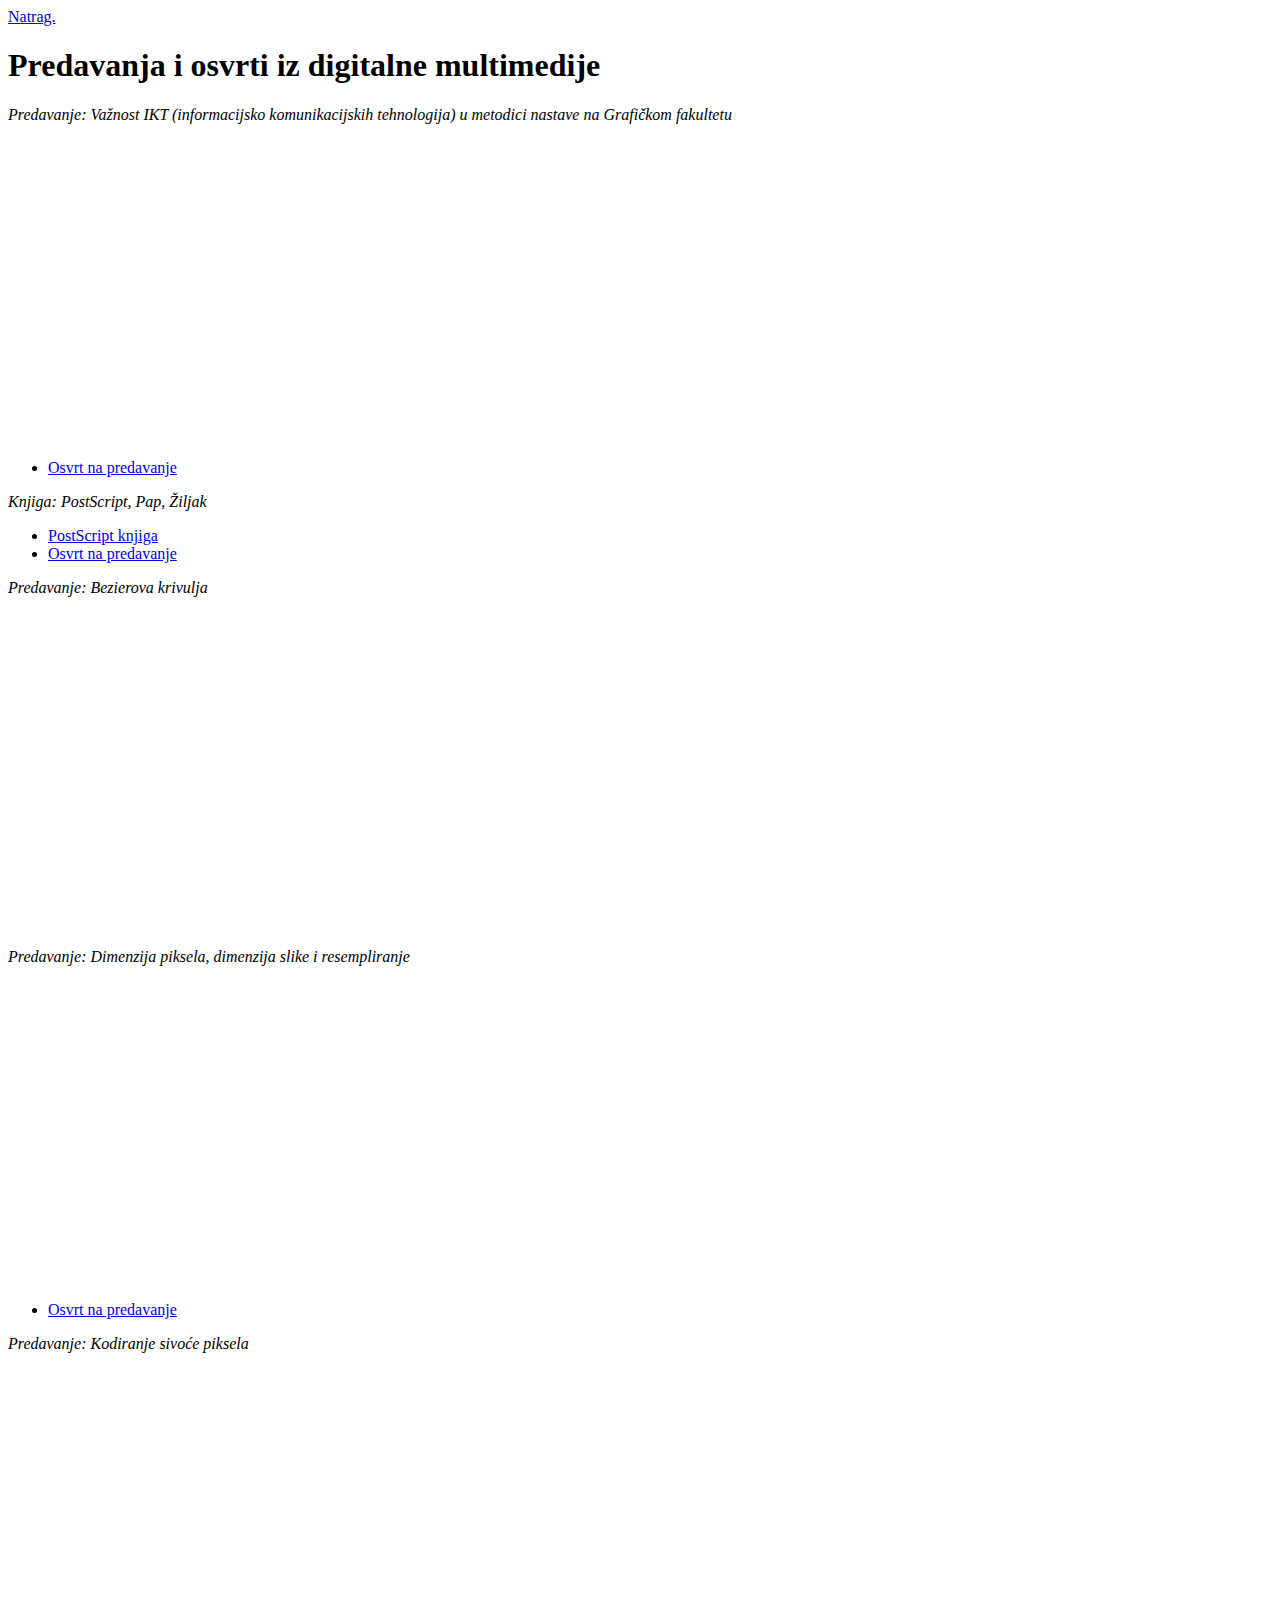
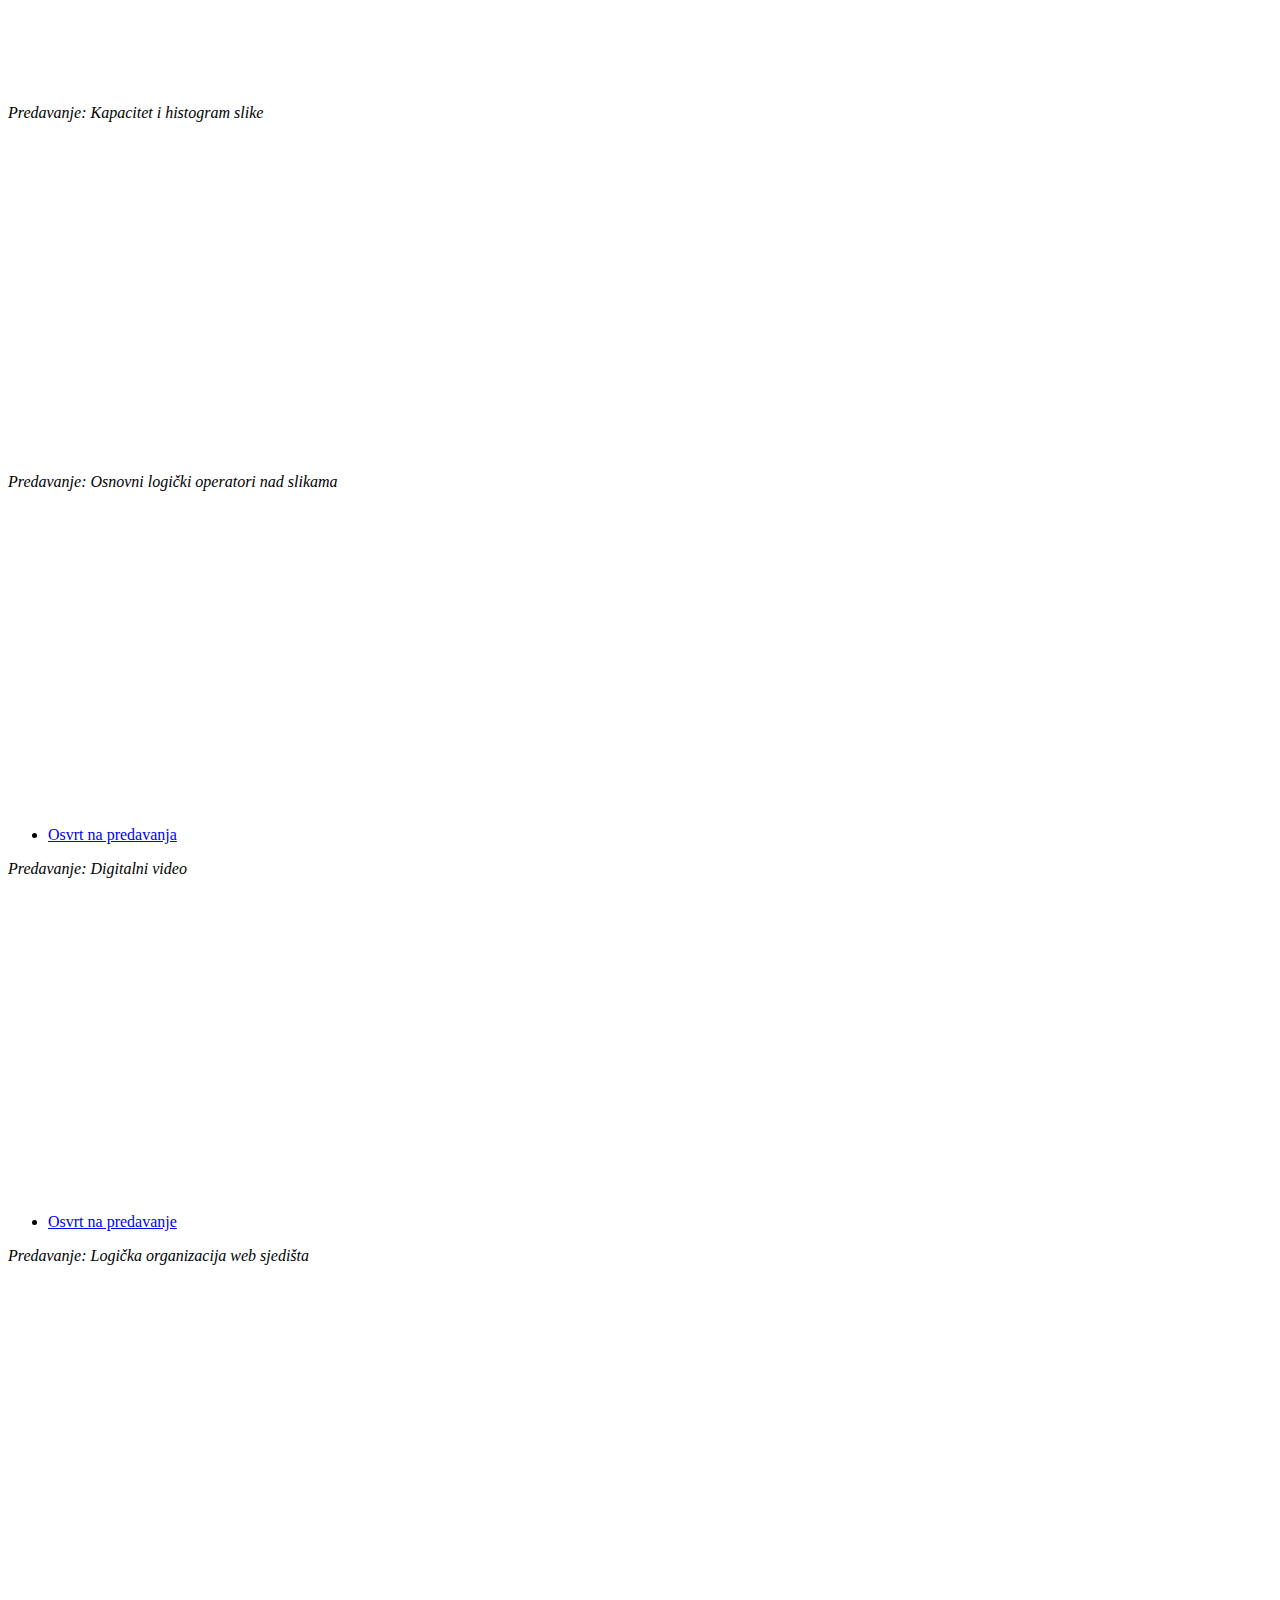
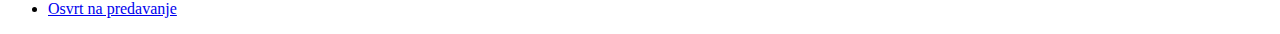
==== predavanja.html @ e359a6d7 "Add files via upload" ====
<!DOCTYPE html>
<html lang="en" dir="ltr">
  <head>
    <meta charset="utf-8">
    <title></title>
  </head>
  <body class="drugapozadina">
<a href="index.html">Natrag.</a>
<link rel="stylesheet" href="stil.css"/>
<h1 class="lipa">Predavanja i osvrti iz digitalne multimedije</h1>

<p><i>Predavanje: Važnost IKT (informacijsko komunikacijskih tehnologija)
   u metodici nastave na Grafičkom fakultetu</i></p>
<nav>
  <ul>
<iframe width="560" height="315" src="https://www.youtube.com/embed/54T4aNqUvm0" frameborder="0" allow="accelerometer; autoplay; encrypted-media; gyroscope; picture-in-picture" allowfullscreen></iframe>
<li><a href="/home/amad3us/Documents/sara/Vjezba/osvrti na predavanja/Tanfara-osvrt na predavanje.docx">Osvrt na predavanje </a></li>

  </ul>
</nav>

<p><i>Knjiga: PostScript, Pap, Žiljak</i></p>
<nav>
  <ul>
<li><a href="https://moodle.srce.hr/2019-2020/pluginfile.php/3721768/mod_resource/content/4/ZiljakPapPostcript.pdf">PostScript knjiga</a></li>
    <li><a href="/home/amad3us/Documents/sara/Vjezba/osvrti na predavanja/Sara_Tanfara_Što je to PostScript i što nam nudi.pdf">Osvrt na predavanje</a></li>
  </ul>
</nav>
<p><i>Predavanje: Bezierova krivulja</i></p>
<nav>
  <ul>
    <iframe width="560" height="315" src="https://www.youtube.com/embed/KRSe420pXn0" frameborder="0" allow="accelerometer; autoplay; encrypted-media; gyroscope; picture-in-picture" allowfullscreen></iframe>


  </ul>
</nav>

<p><i>Predavanje: Dimenzija piksela, dimenzija slike i resempliranje</i></p>
<nav>
  <ul>
    <iframe width="560" height="315" src="https://www.youtube.com/embed/buXRYW3zZvo" frameborder="0" allow="accelerometer; autoplay; encrypted-media; gyroscope; picture-in-picture" allowfullscreen></iframe>

<li><a href="/home/amad3us/Documents/sara/Vjezba/osvrti na predavanja/Osvrt na predavanje_Sara Tanfara.pdf">Osvrt na predavanje</a></li>
  </ul>
</nav>

<p><i>Predavanje: Kodiranje sivoće piksela</i></p>
<nav>
  <ul>
    <iframe width="560" height="315" src="https://www.youtube.com/embed/X5rrleDM8ew" frameborder="0" allow="accelerometer; autoplay; encrypted-media; gyroscope; picture-in-picture" allowfullscreen></iframe>


  </ul>
</nav>


<p><i>Predavanje: Kapacitet i histogram slike</i></p>
<nav>
  <ul>
    <iframe width="560" height="315" src="https://www.youtube.com/embed/cyrEVAqe3f8" frameborder="0" allow="accelerometer; autoplay; encrypted-media; gyroscope; picture-in-picture" allowfullscreen></iframe>


  </ul>
</nav>


<p><i>Predavanje: Osnovni logički operatori nad slikama </i></p>
<nav>
  <ul>
    <iframe width="560" height="315" src="https://www.youtube.com/embed/hOkXpKW0GC4" frameborder="0" allow="accelerometer; autoplay; encrypted-media; gyroscope; picture-in-picture" allowfullscreen></iframe>

<li><a href="/home/amad3us/Documents/sara/Vjezba/osvrti na predavanja/Osvrt na predavanja_Tanfara.pdf">Osvrt na predavanja</a></li>
  </ul>
</nav>

<p><i>Predavanje: Digitalni video</i></p>
<nav>
  <ul>
    <iframe width="560" height="315" src="https://www.youtube.com/embed/gWVvLBvEklU" frameborder="0" allow="accelerometer; autoplay; encrypted-media; gyroscope; picture-in-picture" allowfullscreen></iframe>
<li><a href="/home/amad3us/Documents/sara/Vjezba/osvrti na predavanja/Digitalni video_Tanfara.pdf">Osvrt na predavanje</a></li>

  </ul>
</nav>

<p><i>Predavanje: Logička organizacija web sjedišta</i></p>
<nav>
  <ul>
    <iframe width="560" height="315" src="https://www.youtube.com/embed/M4H5GzBeNHo" frameborder="0" allow="accelerometer; autoplay; encrypted-media; gyroscope; picture-in-picture" allowfullscreen></iframe>
<li><a href="/home/amad3us/Documents/sara/Vjezba/osvrti na predavanja/Logička organizacija web sjedišta.pdf">Osvrt na predavanje</a></li>

  </ul>
</nav>



  </body>
</html>
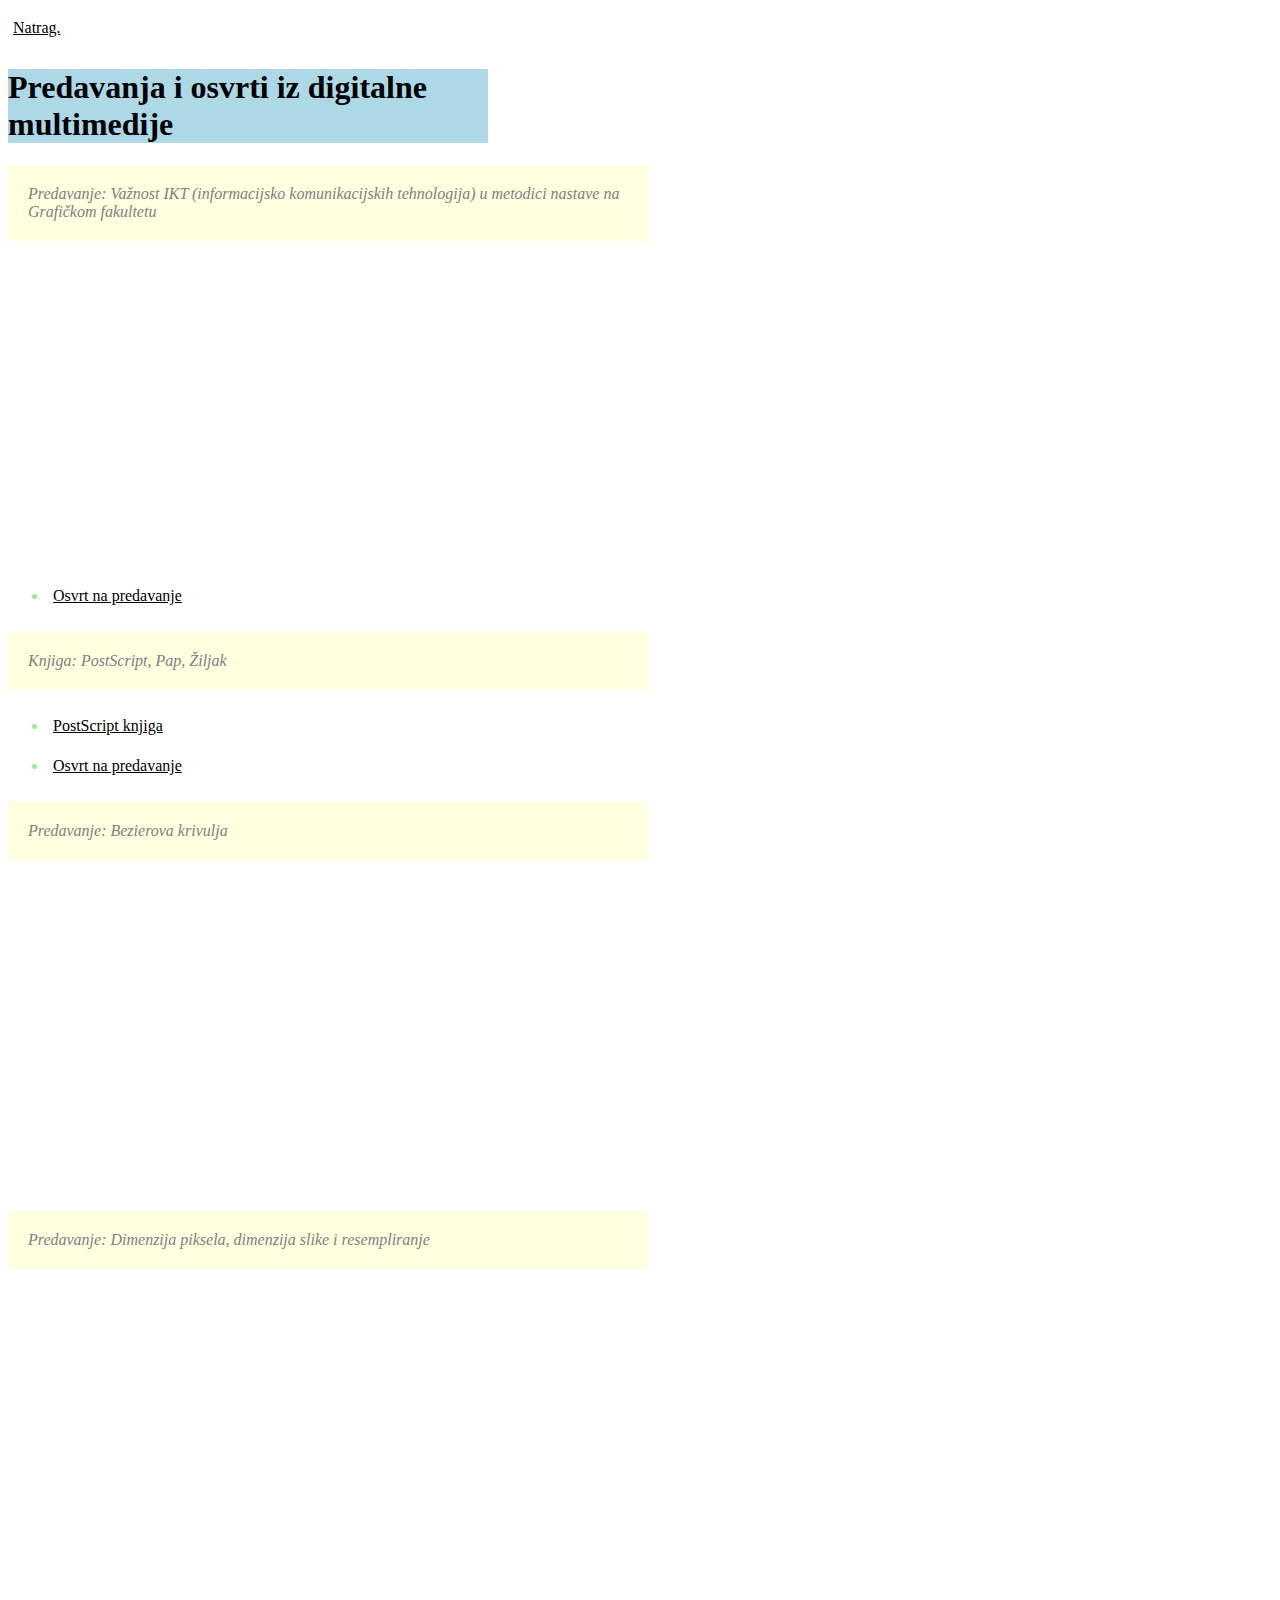
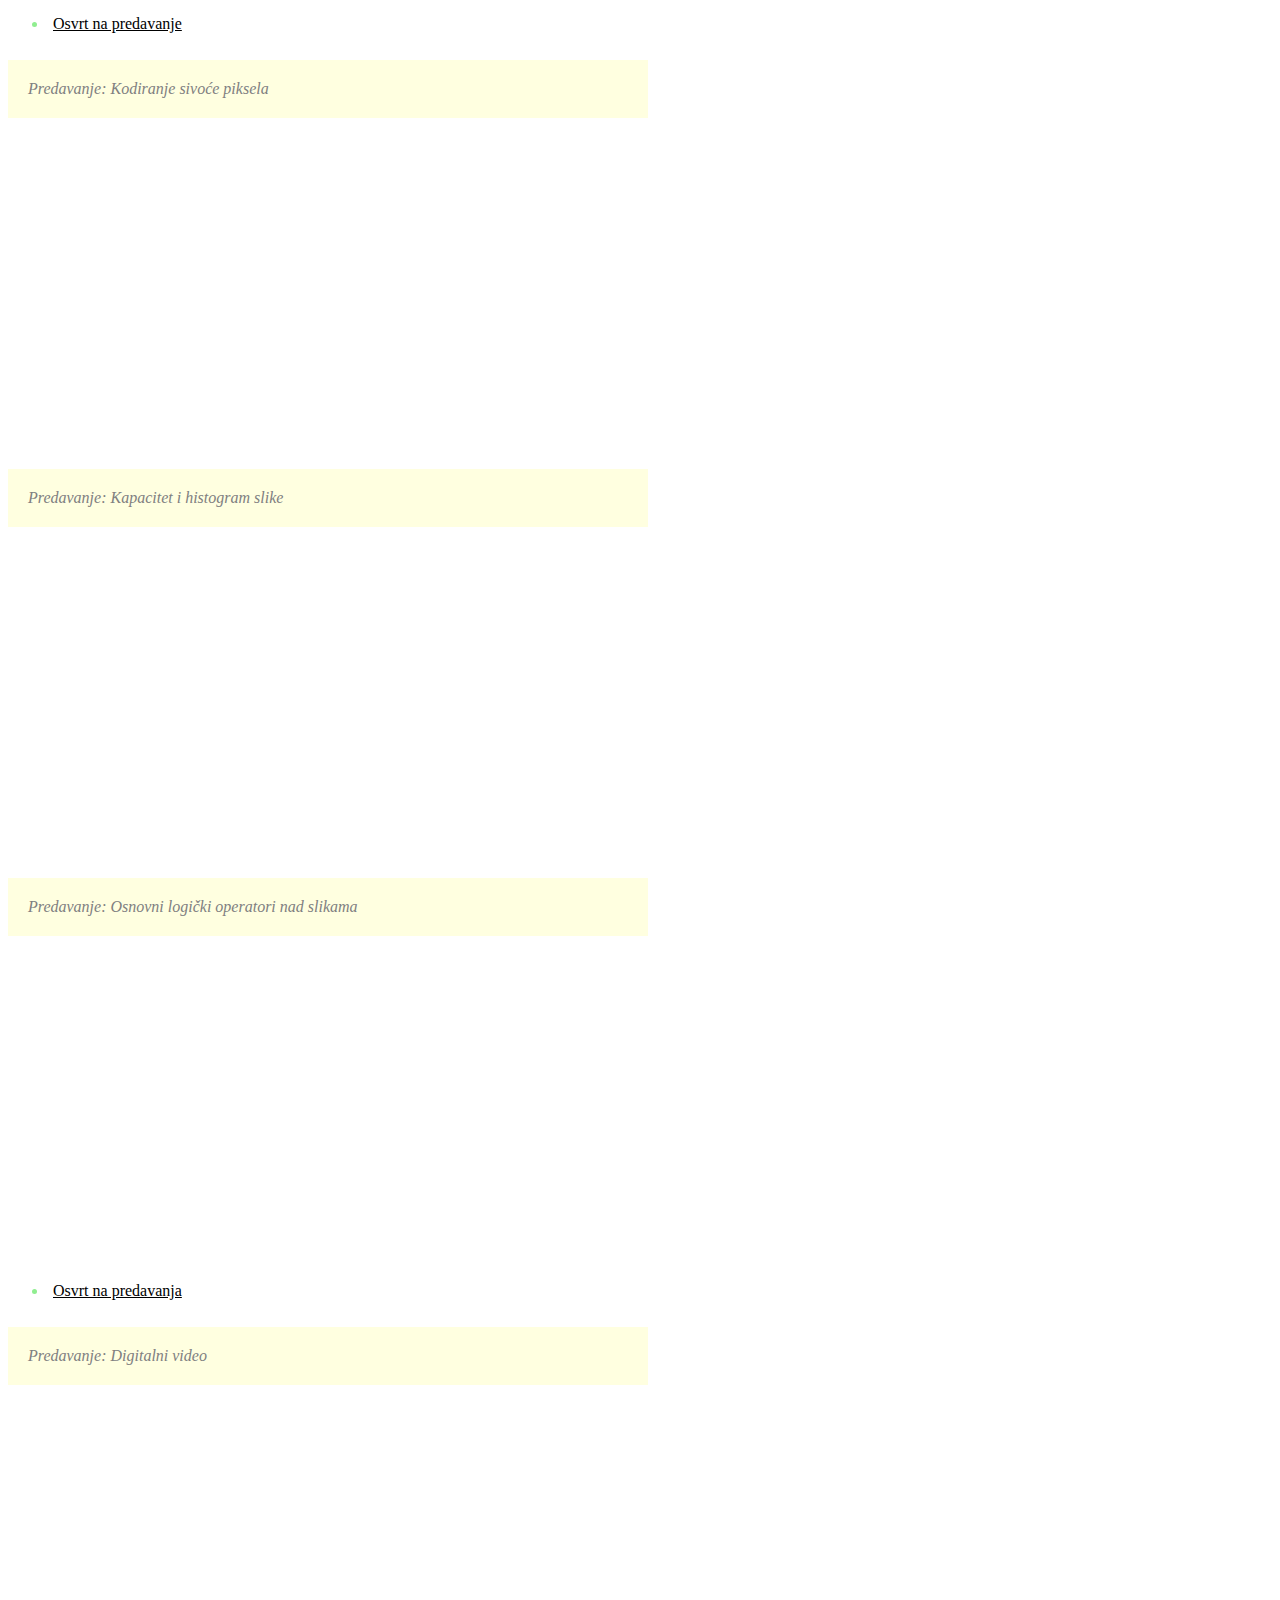
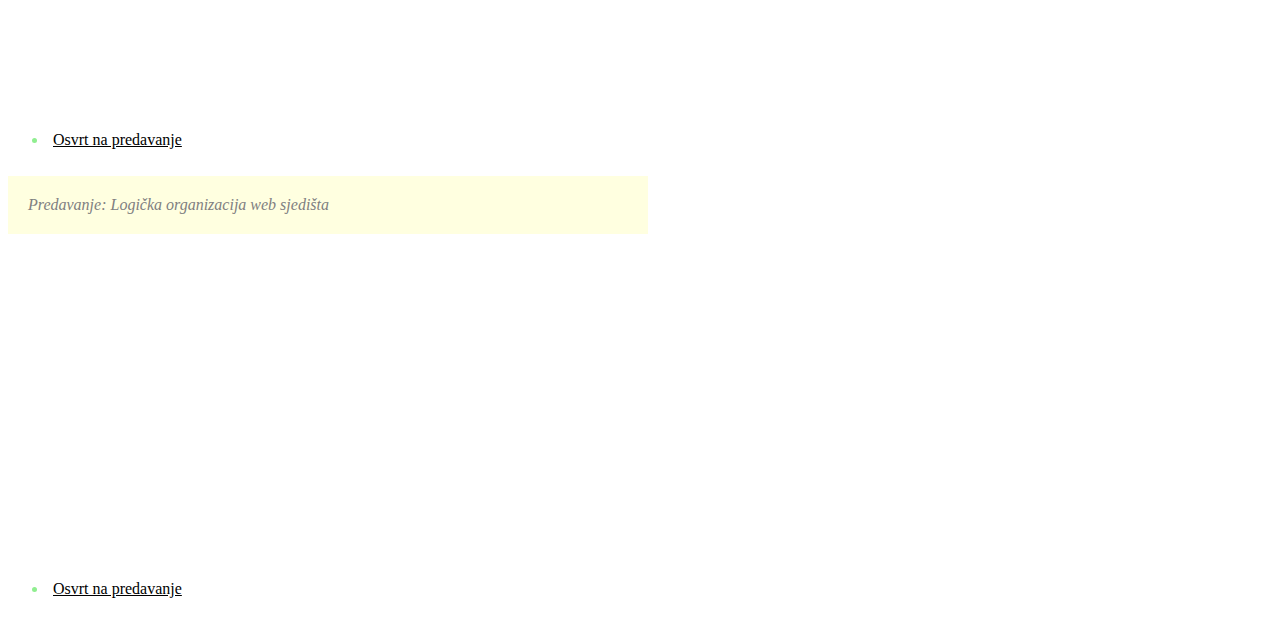
==== commit 5368458b: "Update predavanja.html" ====
--- a/predavanja.html
+++ b/predavanja.html
@@ -14,7 +14,7 @@
 <nav>
   <ul>
 <iframe width="560" height="315" src="https://www.youtube.com/embed/54T4aNqUvm0" frameborder="0" allow="accelerometer; autoplay; encrypted-media; gyroscope; picture-in-picture" allowfullscreen></iframe>
-<li><a href="/home/amad3us/Documents/sara/Vjezba/osvrti na predavanja/Tanfara-osvrt na predavanje.docx">Osvrt na predavanje </a></li>
+<li><a href="https://github.com/Tanfara/Sara-Tanfara/blob/master/osvrti%20na%20predavanja/Tanfara-osvrt%20na%20predavanje.docx">Osvrt na predavanje </a></li>
 
   </ul>
 </nav>
@@ -23,7 +23,7 @@
 <nav>
   <ul>
 <li><a href="https://moodle.srce.hr/2019-2020/pluginfile.php/3721768/mod_resource/content/4/ZiljakPapPostcript.pdf">PostScript knjiga</a></li>
-    <li><a href="/home/amad3us/Documents/sara/Vjezba/osvrti na predavanja/Sara_Tanfara_Što je to PostScript i što nam nudi.pdf">Osvrt na predavanje</a></li>
+    <li><a href="https://github.com/Tanfara/Sara-Tanfara/blob/master/osvrti%20na%20predavanja/Sara_Tanfara_%C5%A0to%20je%20to%20PostScript%20i%20%C5%A1to%20nam%20nudi.pdf">Osvrt na predavanje</a></li>
   </ul>
 </nav>
 <p><i>Predavanje: Bezierova krivulja</i></p>
@@ -40,7 +40,7 @@
   <ul>
     <iframe width="560" height="315" src="https://www.youtube.com/embed/buXRYW3zZvo" frameborder="0" allow="accelerometer; autoplay; encrypted-media; gyroscope; picture-in-picture" allowfullscreen></iframe>
 
-<li><a href="/home/amad3us/Documents/sara/Vjezba/osvrti na predavanja/Osvrt na predavanje_Sara Tanfara.pdf">Osvrt na predavanje</a></li>
+<li><a href="https://github.com/Tanfara/Sara-Tanfara/blob/master/osvrti%20na%20predavanja/Osvrt%20na%20predavanje_Sara%20Tanfara.pdf">Osvrt na predavanje</a></li>
   </ul>
 </nav>
 
@@ -69,7 +69,7 @@
   <ul>
     <iframe width="560" height="315" src="https://www.youtube.com/embed/hOkXpKW0GC4" frameborder="0" allow="accelerometer; autoplay; encrypted-media; gyroscope; picture-in-picture" allowfullscreen></iframe>
 
-<li><a href="/home/amad3us/Documents/sara/Vjezba/osvrti na predavanja/Osvrt na predavanja_Tanfara.pdf">Osvrt na predavanja</a></li>
+<li><a href="https://github.com/Tanfara/Sara-Tanfara/blob/master/osvrti%20na%20predavanja/Osvrt%20na%20predavanja_Tanfara.pdf">Osvrt na predavanja</a></li>
   </ul>
 </nav>
 
@@ -77,7 +77,7 @@
 <nav>
   <ul>
     <iframe width="560" height="315" src="https://www.youtube.com/embed/gWVvLBvEklU" frameborder="0" allow="accelerometer; autoplay; encrypted-media; gyroscope; picture-in-picture" allowfullscreen></iframe>
-<li><a href="/home/amad3us/Documents/sara/Vjezba/osvrti na predavanja/Digitalni video_Tanfara.pdf">Osvrt na predavanje</a></li>
+<li><a href="https://github.com/Tanfara/Sara-Tanfara/blob/master/osvrti%20na%20predavanja/Digitalni%20video_Tanfara.pdf">Osvrt na predavanje</a></li>
 
   </ul>
 </nav>
@@ -86,7 +86,7 @@
 <nav>
   <ul>
     <iframe width="560" height="315" src="https://www.youtube.com/embed/M4H5GzBeNHo" frameborder="0" allow="accelerometer; autoplay; encrypted-media; gyroscope; picture-in-picture" allowfullscreen></iframe>
-<li><a href="/home/amad3us/Documents/sara/Vjezba/osvrti na predavanja/Logička organizacija web sjedišta.pdf">Osvrt na predavanje</a></li>
+<li><a href="https://github.com/Tanfara/Sara-Tanfara/blob/master/osvrti%20na%20predavanja/Logi%C4%8Dka%20organizacija%20web%20sjedi%C5%A1ta.pdf">Osvrt na predavanje</a></li>
 
   </ul>
 </nav>
--- a/stil.css
+++ b/stil.css
@@ -0,0 +1,83 @@
+@charset "UTF-8";
+/* CSS Documents */
+
+.pozadina{background-color: lightpink;
+
+}
+.puna{background-color: lightblue;
+
+}
+.lipa{background-color: lightblue;
+  width: 480px;
+  font-family:Constantia, "Times New Roman",Times,"serif";
+}
+p{
+  color:grey;
+  font-family:Constantia, "Times New Roman",Times,"serif";
+  font-size: 16px;
+  background-color: lightyellow;
+  width: 600px;
+  padding: 20px;
+}
+
+.torta{color:magenta;
+background-color: lightyellow;
+}
+.kolac{
+font-family:Constantia, "Times New Roman",Times,"serif";
+}
+.noviizgled{ font-family:Gotham,"Helvetica Neue", Helvetica, Arial, "sans-serif";
+color: magenta; }
+.izgled{
+  font-family: "Times New Roman",Times,serif;
+  color: darkblue;
+  background-color: rgba(155, 5, 0, 0.5);
+  width: 100px;
+}
+
+.novi-blok{
+  background-color: rgba(150, 25, 50, 4);
+  padding: 20px;
+  margin: 20px;
+  width: 700px;
+}
+.novi{
+  font-family: "Helvetica Neue", Helvetica, Arial, "sans-serif";
+  color: indigo;
+  font-size: 20px ;
+  background-color: lightblue;
+  width: 400px;
+}
+
+
+.slika{ ;
+background-image: url("/home/amad3us/Documents/sara/Vjezba/slike/more.jpg");
+}
+
+.drugapozadina{
+background-image: url("/home/amad3us/Documents/sara/Vjezba/slike/forest.jpeg");
+}
+a:link{
+  color: black;
+  background-color: white;
+  padding: 5px;
+  line-height: 40px;
+  border: 1px solid #hsl(360, 100%, 100%);
+
+}
+a:hover{
+  background-color: lightpink;
+}
+
+ol{
+  color: lightblue;
+}
+ul{
+  color: lightgreen;
+}
+.boja{
+  color: darkblue;
+}
+.boja1{
+  color: rgba(100, 30, 10, 20);
+}
